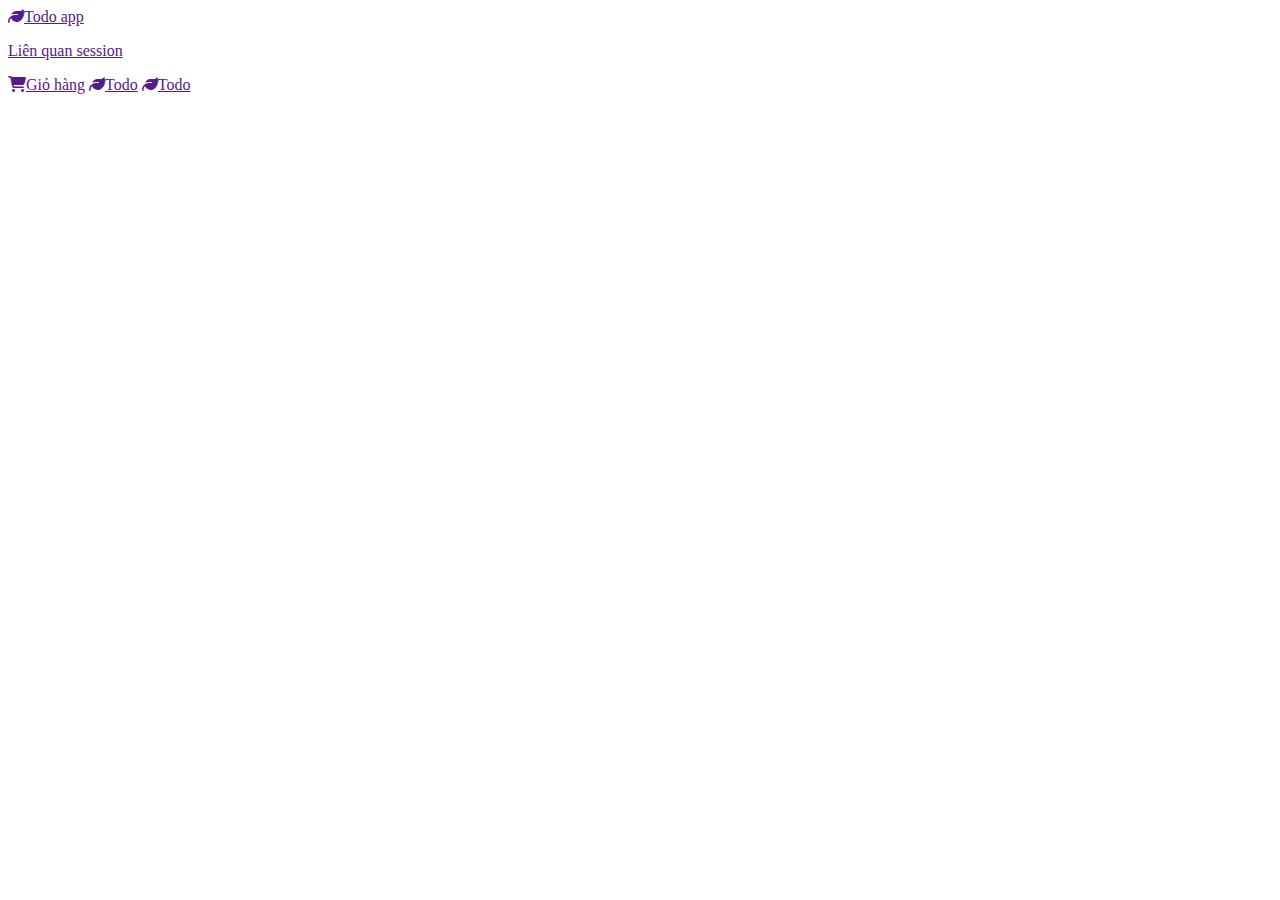
==== index.html @ ba668ba4 "Add files via upload" ====
<!DOCTYPE html>
<html lang="en">

<head>
    <meta charset="UTF-8">
    <meta name="viewport" content="width=device-width, initial-scale=1.0">
    
    <link rel="stylesheet" 
href="https://cdnjs.cloudflare.com/ajax/libs/font-awesome/6.5.1/css/all.min.css">
    <link rel="stylesheet" href="/DeQuy/style/style.css">
    <title>Pham Viet Hau</title>
</head>

<body>
    <div id="containing_content">
        <a class="content" href=""><i class="fa-solid fa-leaf"></i>Todo app
        <p>Liên quan session </p>
        
        
        </a>
        <a class="content" href=""><i class="fa-solid fa-cart-shopping"></i>Giỏ hàng</a>
        <a class="content" href=""><i class="fa fa-leaf" aria-hidden="true"></i>Todo</a>
        <a class="content" href=""><i class="fa fa-leaf" aria-hidden="true"></i>Todo</a>
    
    
    </div>






    <script src="/DeQuy/js/dequy.js"></script>
</body>

</html>
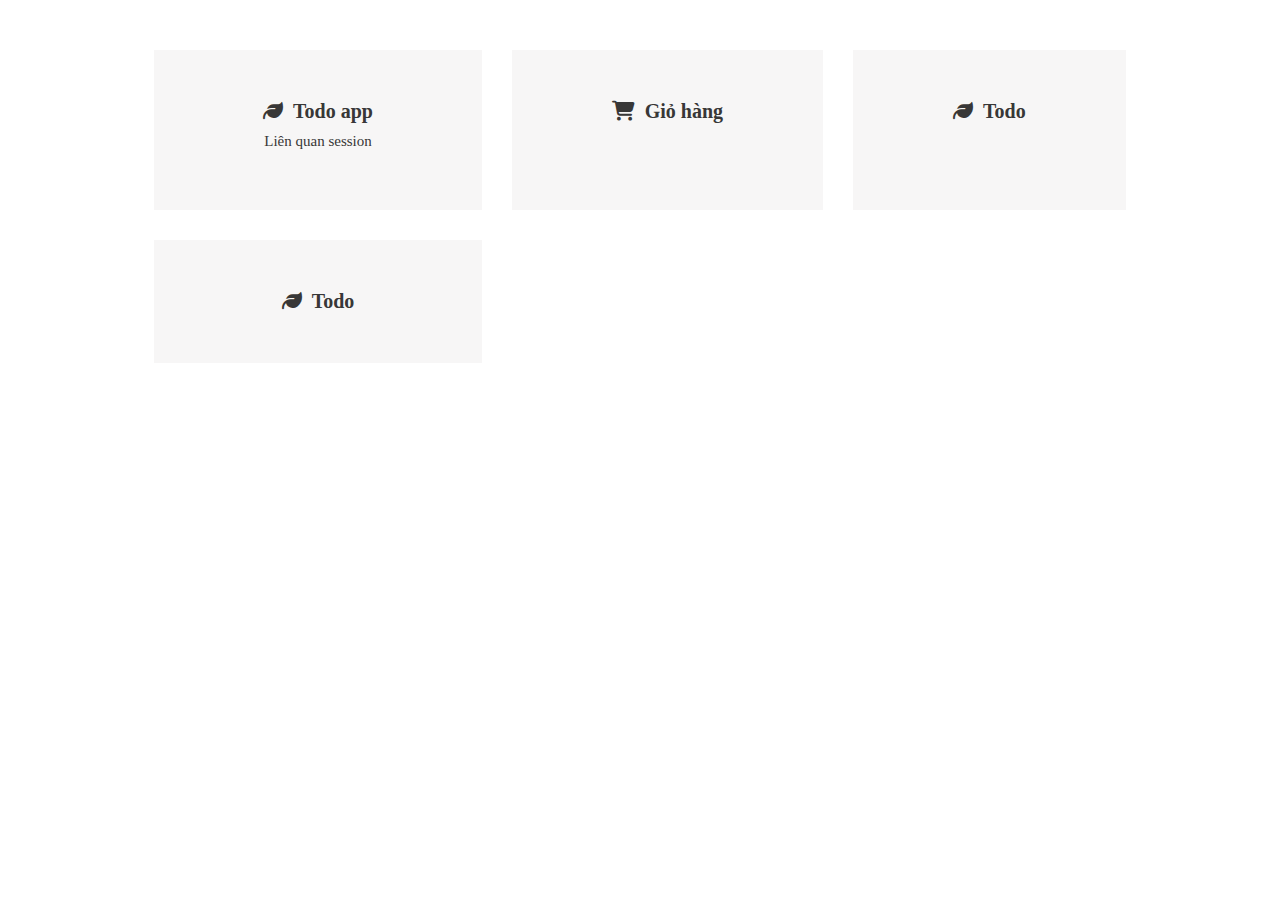
==== commit 08d0e2bd: "Update index.html" ====
--- a/index.html
+++ b/index.html
@@ -7,7 +7,7 @@
     
     <link rel="stylesheet" 
 href="https://cdnjs.cloudflare.com/ajax/libs/font-awesome/6.5.1/css/all.min.css">
-    <link rel="stylesheet" href="/DeQuy/style/style.css">
+    <link rel="stylesheet" href="style.css">
     <title>Pham Viet Hau</title>
 </head>
 
@@ -33,4 +33,4 @@
     <script src="/DeQuy/js/dequy.js"></script>
 </body>
 
-</html>+</html>
--- a/style.css
+++ b/style.css
@@ -0,0 +1,32 @@
+*{
+    box-sizing: border-box;
+    margin: 0;
+}
+
+
+
+#containing_content{
+    margin-top: 50px;
+    display: grid;
+    grid-template-columns: auto auto auto;
+    justify-content: center;
+    gap: 30px;
+}
+
+#containing_content .content {
+    text-align: center;
+    text-decoration: none;
+    color: rgb(56, 55, 55);
+    background-color: #f7f6f6;
+    padding: 50px 100px;
+    font-size: 20px;
+    font-weight: 600;
+}
+#containing_content .content i{
+    margin-right: 10px;
+}
+#containing_content .content p{
+    padding: 10px;
+    font-size: 15px;
+    font-weight: 500;
+}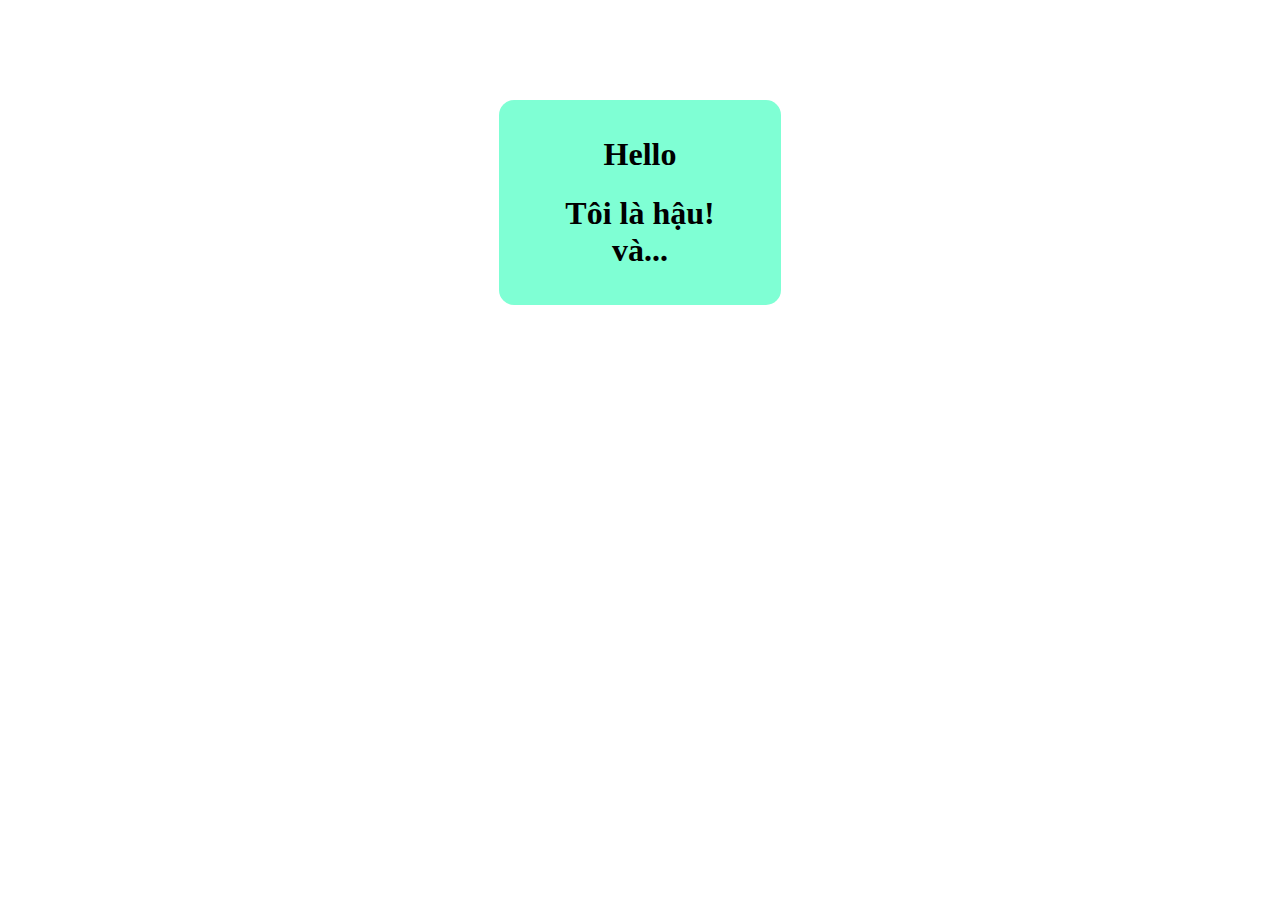
==== commit 17a479e7: "Add files via upload" ====
--- a/index.html
+++ b/index.html
@@ -1,36 +1,26 @@
 <!DOCTYPE html>
 <html lang="en">
-
 <head>
     <meta charset="UTF-8">
     <meta name="viewport" content="width=device-width, initial-scale=1.0">
+    <link rel="stylesheet" href="haitac.css">
+    <link rel="icon" type="image/x-icon" href="https://cdn-icons-png.flaticon.com/512/3125/3125713.png">
+    <title>XD</title>
     
-    <link rel="stylesheet" 
-href="https://cdnjs.cloudflare.com/ajax/libs/font-awesome/6.5.1/css/all.min.css">
-    <link rel="stylesheet" href="style.css">
-    <title>Pham Viet Hau</title>
 </head>
+<body>
 
-<body>
-    <div id="containing_content">
-        <a class="content" href=""><i class="fa-solid fa-leaf"></i>Todo app
-        <p>Liên quan session </p>
-        
-        
-        </a>
-        <a class="content" href=""><i class="fa-solid fa-cart-shopping"></i>Giỏ hàng</a>
-        <a class="content" href=""><i class="fa fa-leaf" aria-hidden="true"></i>Todo</a>
-        <a class="content" href=""><i class="fa fa-leaf" aria-hidden="true"></i>Todo</a>
-    
-    
+    <div id="help" class>
+        <h1>Hello</h1>
+        <h1>Tôi là hậu! <br> và...</h1>
+    </div>
+    <div id="sign" class="bang">
+        <h1>Tôi rất siêng học :))</h1>
     </div>
 
+   
+    
 
-
-
-
-
-    <script src="/DeQuy/js/dequy.js"></script>
+    <script src="haitac.js"></script>
 </body>
-
-</html>
+</html>--- a/haitac.css
+++ b/haitac.css
@@ -0,0 +1,55 @@
+
+#help, .bang{
+   
+    right: 0;
+    left: 0;
+    margin: auto;
+}
+
+#help{
+    margin-top: 100px;
+    background-color: aquamarine;
+    width: 20%;
+    padding: 15px ;
+    text-align: center;
+    z-index: 2;
+    transition:  1s ;
+    cursor: pointer;
+    border-radius: 15px;
+    
+}
+#help:hover{
+    background-color: rgba(172, 84, 160, 0.268) ;
+
+}
+
+.bang{
+    position: relative;
+    width: 20%;
+    border-radius: 15px;
+    padding: 15px;
+    text-align: center;
+    background-color: rgb(165, 198, 238);
+    display: none;
+    animation: example 6s infinite;
+    
+}
+.hien{
+    display: block;
+   
+}
+
+
+
+
+
+@keyframes example {
+    0%{top: 0px; left: 0; }
+    10%{top: 0px; left: 23%;background-color:rgb(213, 221, 68) }
+  20%  {top: -360px; left: 23%;background-color:rgba(44, 230, 230, 0.745) ; }
+  30%   {top: -360px; left: -23%;background-color:rgb(242, 94, 239) ; }
+  40%  {top: 0; left: -23%;background-color:rgb(58, 68, 201) ; }
+  
+}
+
+
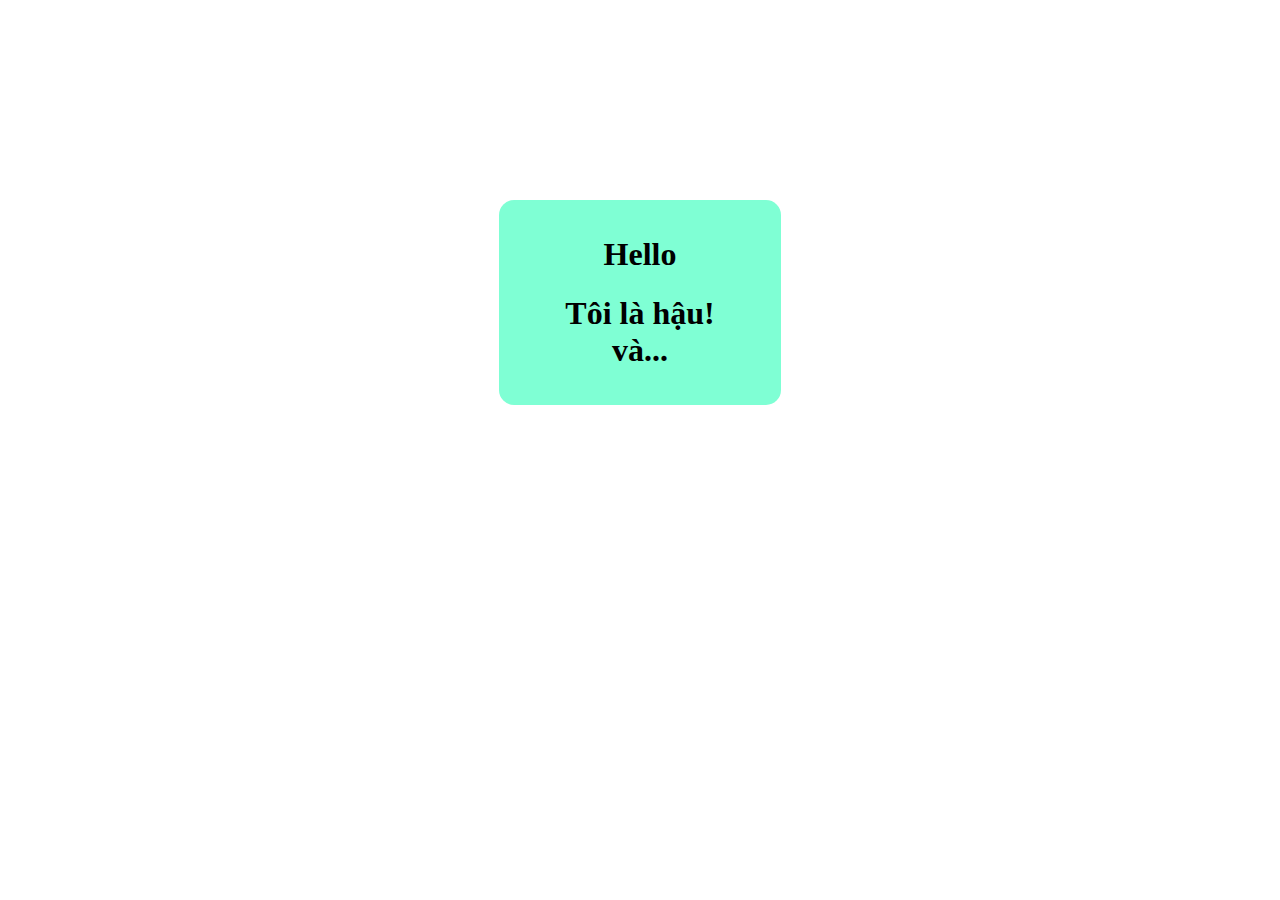
==== commit 8bf57653: "Update index.html" ====
--- a/index.html
+++ b/index.html
@@ -15,12 +15,12 @@
         <h1>Tôi là hậu! <br> và...</h1>
     </div>
     <div id="sign" class="bang">
-        <h1>Tôi rất siêng học :))</h1>
+         <h1>Tôi rất thích <del>lười</del> học</h1>
     </div>
-
+ <audio autoplay loop src="zelda.mp3"></audio>
    
     
 
     <script src="haitac.js"></script>
 </body>
-</html>+</html>
--- a/haitac.css
+++ b/haitac.css
@@ -7,7 +7,7 @@
 }
 
 #help{
-    margin-top: 100px;
+    margin-top: 200px;
     background-color: aquamarine;
     width: 20%;
     padding: 15px ;
@@ -46,8 +46,8 @@
 @keyframes example {
     0%{top: 0px; left: 0; }
     10%{top: 0px; left: 23%;background-color:rgb(213, 221, 68) }
-  20%  {top: -360px; left: 23%;background-color:rgba(44, 230, 230, 0.745) ; }
-  30%   {top: -360px; left: -23%;background-color:rgb(242, 94, 239) ; }
+  20%  {top: -350px; left: 23%;background-color:rgba(44, 230, 230, 0.745) ; }
+  30%   {top: -350px; left: -23%;background-color:rgb(242, 94, 239) ; }
   40%  {top: 0; left: -23%;background-color:rgb(58, 68, 201) ; }
   
 }
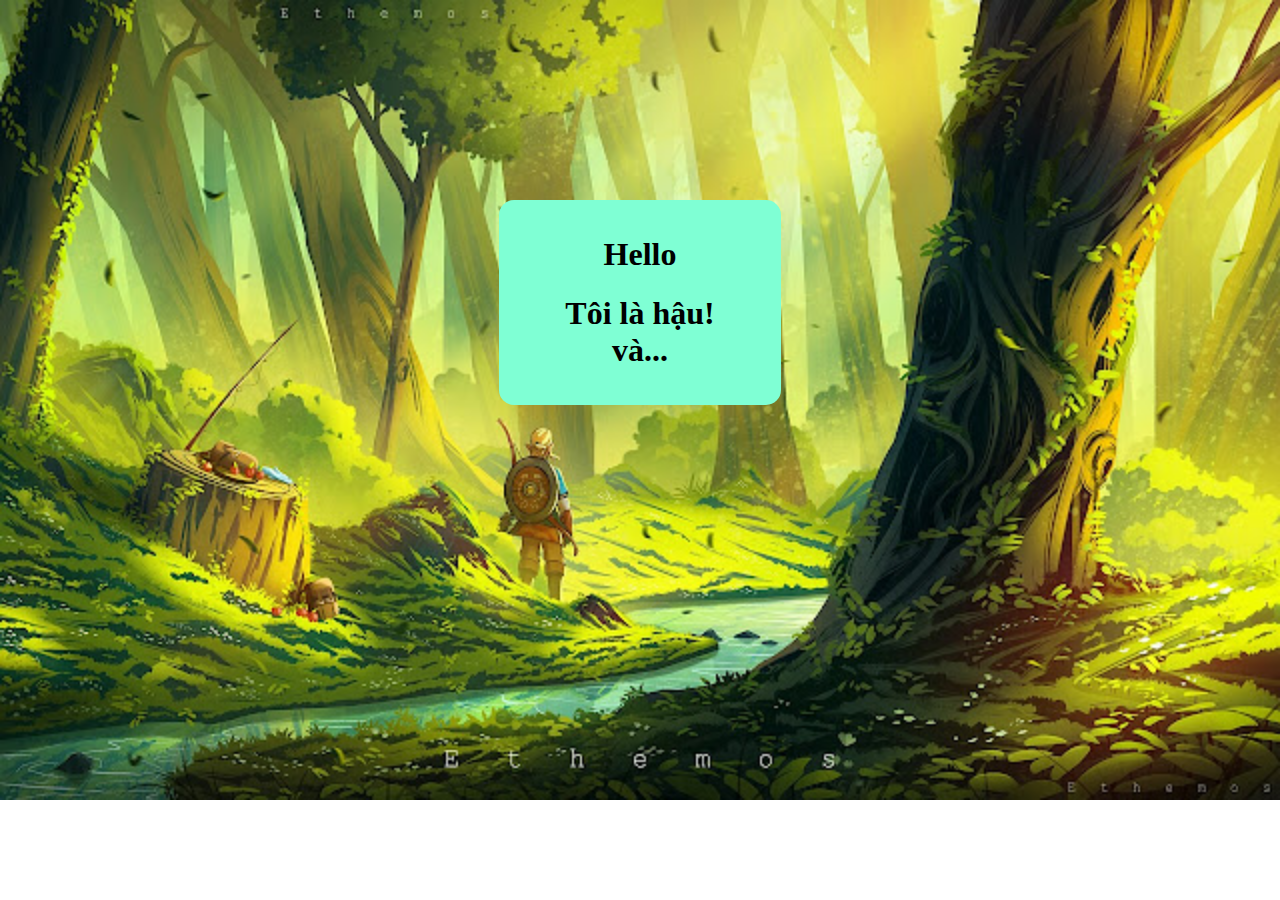
==== commit e7be50f8: "Update index.html" ====
--- a/index.html
+++ b/index.html
@@ -15,7 +15,7 @@
         <h1>Tôi là hậu! <br> và...</h1>
     </div>
     <div id="sign" class="bang">
-         <h1>Tôi rất thích <del>lười</del> học</h1>
+         <h1>Tôi rất thích <del>lười</del> học :))</h1>
     </div>
  <audio autoplay loop src="zelda.mp3"></audio>
    
--- a/haitac.css
+++ b/haitac.css
@@ -1,4 +1,8 @@
-
+body{
+    background-image: url("zelda_bg.png");
+    background-repeat: no-repeat;
+    background-size: cover;
+}
 #help, .bang{
    
     right: 0;
@@ -39,16 +43,12 @@
    
 }
 
-
-
-
-
 @keyframes example {
     0%{top: 0px; left: 0; }
     10%{top: 0px; left: 23%;background-color:rgb(213, 221, 68) }
-  20%  {top: -350px; left: 23%;background-color:rgba(44, 230, 230, 0.745) ; }
+  20%  {top: -350px; left: 23%;background-color:rgba(48, 197, 80, 0.745) ; }
   30%   {top: -350px; left: -23%;background-color:rgb(242, 94, 239) ; }
-  40%  {top: 0; left: -23%;background-color:rgb(58, 68, 201) ; }
+  40%  {top: 0; left: -23%;background-color:rgb(222, 172, 255)  ;color: rgb(179, 183, 183); }
   
 }
 
